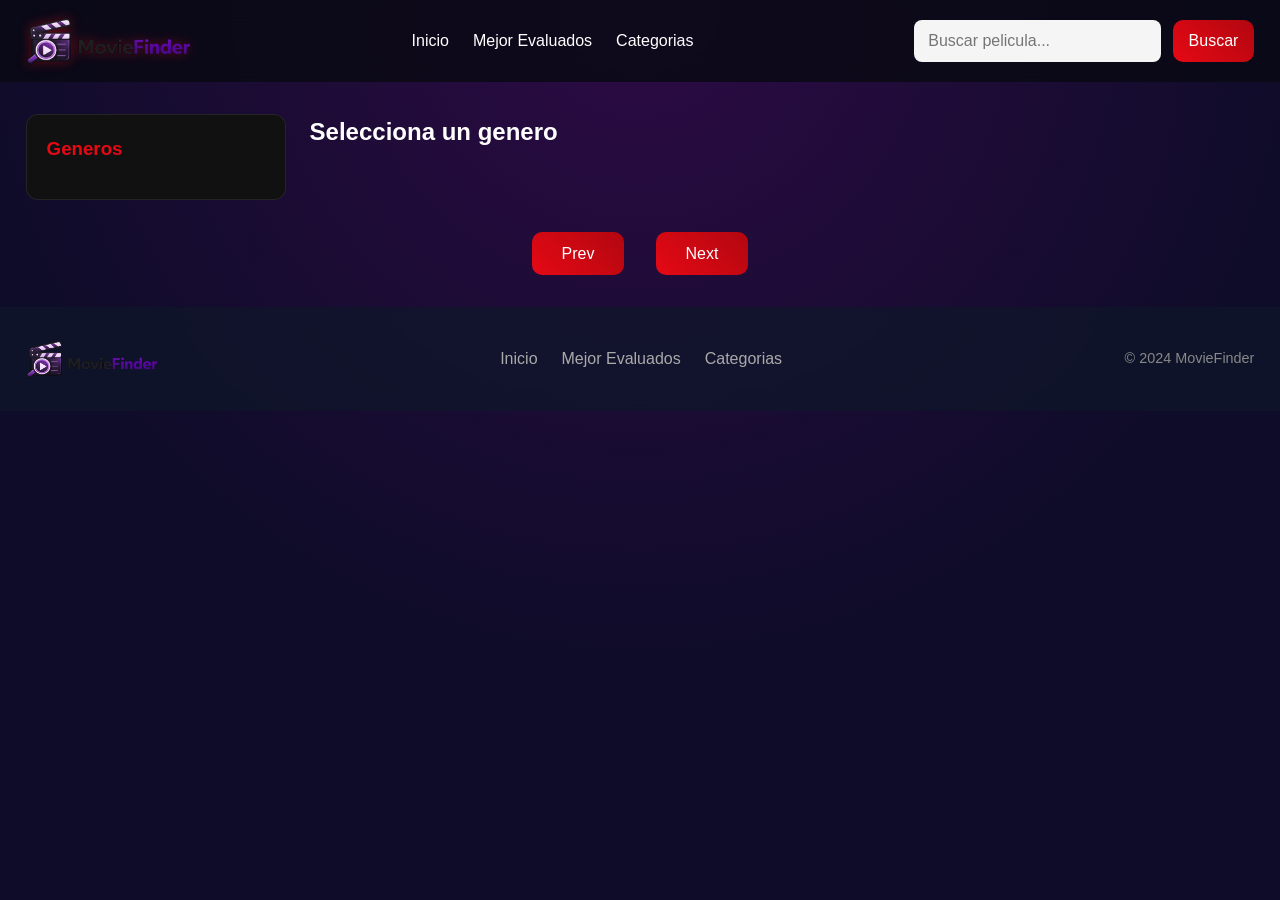
==== categories.html @ b7645db8 "se agrego version responsive" ====
<!DOCTYPE html>
<html lang="es">
<head>
  <meta charset="UTF-8">
  <meta name="viewport" content="width=device-width, initial-scale=1.0">
  <title>Categorias</title>
  <link rel="stylesheet" href="./css/styles.css">
</head>

<body>

<!-- NAV -->
<nav>
  <div class="nav-container">
    <div class="logo-container">
      <a href="index.html">
        <img src="./assets/logo/logoMovieFinder.png" class="logo" alt="MovieFinder logo">
      </a>
    </div>

    <button class="nav-toggle" type="button" aria-expanded="false" aria-controls="primary-navigation" aria-label="Open menu">
      <span></span>
      <span></span>
      <span></span>
    </button>

    <ul class="nav-links" id="primary-navigation">
      <li><a href="index.html">Inicio</a></li>
      <li><a href="top-rated.html">Mejor Evaluados</a></li>
      <li><a href="categories.html">Categorias</a></li>
    </ul>

    <div class="nav-actions">
      <form id="search-form">
        <input type="search" id="search-input" placeholder="Buscar pelicula..." name="search">
        <button type="submit">Buscar</button>
      </form>
    </div>
  </div>
</nav>

<!-- LAYOUT -->
<div class="categories-layout">

  <div class="categories-mobile-bar">
    <button class="sidebar-toggle" type="button" aria-expanded="false" aria-controls="categories-sidebar">
      <span class="sidebar-toggle-icon" aria-hidden="true">
        <span></span>
        <span></span>
        <span></span>
      </span>
      <span class="sidebar-toggle-label">Generos</span>
    </button>
  </div>

  <!-- SIDEBAR -->
  <aside class="sidebar" id="categories-sidebar">
    <h3>Generos</h3>
    <ul id="genre-list"></ul>
  </aside>

  <!-- CONTENIDO -->
  <main class="categories-content">
    <h2 id="category-title">Selecciona un genero</h2>
    <div class="movie-grid" id="movie-grid"></div>
  </main>

</div>
<div class="pagination">
  <button id="prev">Prev</button>
  <span id="page"></span>
  <button id="next">Next</button>
</div>

<footer>
  <div class="footer-container">

    <div class="footer-left">
      <img src="./assets/logo/logoMovieFinder.png" alt="logo" class="footer-logo">
    </div>

    <div class="footer-links">
      <a href="./index.html">Inicio</a>
      <a href="./top-rated.html">Mejor Evaluados</a>
      <a href="./categories.html">Categorias</a>
    </div>

    <div class="footer-right">
      <p>&copy; 2024 MovieFinder</p>
    </div>

  </div>
</footer>

<!-- JS -->
<script src="./js/nav-menu.js"></script>
<script src="./js/nav-search.js"></script>
<script src="./js/categories.js"></script>
</body>
</html>
---- css/styles.css ----
:root {
    --bg-start: #2d0b45;
    --bg-end: #0f0c29;
    --surface: rgba(10, 10, 20, 0.85);
    --surface-soft: rgba(15, 23, 42, 0.7);
    --card-bg: #1c1c1c;
    --panel-bg: #111111;
    --panel-border: rgba(255, 255, 255, 0.08);
    --text: #ffffff;
    --text-muted: #aaaaaa;
    --text-subtle: #888888;
    --accent: #e50914;
    --accent-dark: #b20710;
    --success: #4caf50;
    --warning: #ff9800;
    --danger: #f44336;
    --shadow-soft: 0 15px 45px rgba(0, 0, 0, 0.2);
    --shadow-strong: 0 20px 50px rgba(0, 0, 0, 0.7);
    --radius-sm: 8px;
    --radius-md: 10px;
    --radius-lg: 12px;
    --container-width: 1400px;
    --section-padding: clamp(1rem, 2vw, 2rem);
}

* {
    margin: 0;
    padding: 0;
    box-sizing: border-box;
}

html {
    scroll-behavior: smooth;
}

body {
    min-height: 100vh;
    background: radial-gradient(circle at top, var(--bg-start), var(--bg-end) 60%);
    color: var(--text);
    font-family: "Segoe UI", sans-serif;
    line-height: 1.5;
}

img {
    display: block;
    max-width: 100%;
}

button,
input {
    font: inherit;
}

a {
    color: inherit;
}

nav {
    position: sticky;
    top: 0;
    z-index: 100;
    width: 100%;
    padding: 1rem var(--section-padding);
    background: var(--surface);
    backdrop-filter: blur(12px);
}

.nav-container {
    display: flex;
    align-items: center;
    justify-content: space-between;
    gap: 1.5rem;
    max-width: var(--container-width);
    margin: 0 auto;
}

.logo {
    width: auto;
    height: 50px;
    filter: drop-shadow(0 0 6px rgba(229, 9, 20, 0.4));
    transition: transform 0.3s ease;
}

.logo:hover {
    transform: scale(1.08);
}

.nav-links {
    display: flex;
    flex-wrap: wrap;
    gap: 1.5rem;
    list-style: none;
    justify-content: center;
}

.nav-links a {
    text-decoration: none;
    font-weight: 500;
    transition: color 0.2s ease, text-shadow 0.2s ease;
}

.nav-links a:hover {
    color: var(--accent);
    text-shadow: 0 0 8px rgba(229, 9, 20, 0.6);
}

.nav-actions {
    min-width: min(100%, 340px);
}

.nav-toggle {
    display: none;
    align-items: center;
    justify-content: center;
    flex-direction: column;
    gap: 5px;
    width: 46px;
    height: 46px;
    border: 1px solid rgba(255, 255, 255, 0.14);
    border-radius: var(--radius-md);
    background: rgba(255, 255, 255, 0.06);
    color: var(--text);
    cursor: pointer;
}

.nav-toggle span {
    display: block;
    width: 20px;
    height: 2px;
    border-radius: 999px;
    background: currentColor;
    transition: transform 0.25s ease, opacity 0.25s ease;
}

#search-form {
    display: flex;
    align-items: center;
    gap: 0.75rem;
}

.nav-actions input {
    width: 100%;
    min-width: 0;
    height: 42px;
    padding: 0.4rem 0.8rem;
    border: 1px solid transparent;
    border-radius: var(--radius-sm);
    background: rgba(255, 255, 255, 0.96);
    color: #111111;
}

.nav-actions input:focus {
    outline: none;
    border-color: rgba(229, 9, 20, 0.7);
    box-shadow: 0 0 0 3px rgba(229, 9, 20, 0.18);
}

.nav-actions button,
.hero-btn,
.pagination button {
    border: none;
    border-radius: var(--radius-md);
    background: linear-gradient(45deg, var(--accent), var(--accent-dark));
    color: var(--text);
    cursor: pointer;
    transition: transform 0.3s ease, box-shadow 0.3s ease, opacity 0.3s ease;
}

.nav-actions button {
    flex: 0 0 auto;
    height: 42px;
    padding: 0 1rem;
    white-space: nowrap;
}

.hero-btn {
    padding: 0.85rem 1.6rem;
}

.nav-actions button:hover,
.hero-btn:hover,
.pagination button:hover {
    transform: translateY(-3px);
    box-shadow: 0 10px 25px rgba(229, 9, 20, 0.35);
}

.hero {
    position: relative;
    display: flex;
    align-items: center;
    justify-content: center;
    min-height: clamp(420px, 70vh, 760px);
    overflow: hidden;
    background-image: url("../assets/herowp/cinewp.jpg");
    background-position: center;
    background-repeat: no-repeat;
    background-size: cover;
    transition: opacity 0.5s ease, background-image 0.8s ease-in-out;
}

.hero-overlay {
    position: absolute;
    inset: 0;
    display: flex;
    align-items: center;
    justify-content: center;
    padding: 2rem var(--section-padding);
    background: linear-gradient(rgba(10, 15, 30, 0.5), rgba(0, 0, 0, 0.85));
}

.hero-content {
    max-width: 760px;
    text-align: center;
    text-shadow: 2px 2px 4px rgba(0, 0, 0, 0.5);
}

.hero-content h1 {
    margin-bottom: 1rem;
    font-size: clamp(2.2rem, 5vw, 3.4rem);
}

.hero-content p {
    margin-bottom: 2rem;
    font-size: clamp(1rem, 2.5vw, 1.5rem);
}

.Front-page-title h2 {
    margin: 2rem 0;
    padding: 0 var(--section-padding);
    text-align: center;
    font-size: clamp(2rem, 4vw, 2.5rem);
    color: var(--accent);
    text-shadow: 0 0 8px rgba(229, 9, 20, 0.6);
}

.movie-grid {
    display: grid;
    grid-template-columns: repeat(auto-fit, minmax(220px, 1fr));
    gap: 1.5rem;
    max-width: var(--container-width);
    margin: 0 auto;
    padding: 0 var(--section-padding) 2rem;
}

.movie-card {
    position: relative;
    aspect-ratio: 2 / 3;
    min-height: 300px;
    overflow: visible;
    border-radius: var(--radius-lg);
    background: var(--card-bg);
    box-shadow: var(--shadow-soft);
    cursor: pointer;
    transition: transform 0.3s ease, box-shadow 0.3s ease;
}

.movie-card:hover {
    transform: scale(1.05);
    z-index: 10;
    box-shadow: var(--shadow-strong);
}

.movie-card img {
    width: 100%;
    height: 100%;
    border-radius: inherit;
    object-fit: cover;
}

.overview {
    position: absolute;
    top: -20px;
    left: 50%;
    width: min(320px, calc(100vw - 2rem));
    padding: 15px;
    border-radius: var(--radius-md);
    background: var(--panel-bg);
    border: 1px solid var(--panel-border);
    color: var(--text);
    opacity: 0;
    transform: translateX(-50%) scale(0.92);
    transition: opacity 0.3s ease, transform 0.3s ease;
    z-index: 20;
    pointer-events: none;
}

.movie-card:hover .overview {
    opacity: 1;
    transform: translateX(-50%) scale(1);
}

.overview h3 {
    margin-bottom: 0.5rem;
}

.overview p {
    line-height: 1.45;
}

.rating {
    display: block;
    margin: 0.4rem 0 0.8rem;
    font-weight: 700;
}

.green {
    color: var(--success);
}

.orange {
    color: var(--warning);
}

.red {
    color: var(--danger);
}

.trailer-wrap {
    position: relative;
    margin-top: 0.75rem;
}

.trailer-wrap iframe {
    display: block;
    width: 100%;
    height: 160px;
    border: 0;
    border-radius: var(--radius-md);
    pointer-events: none;
}

.unmute-btn {
    position: absolute;
    right: 8px;
    bottom: 8px;
    z-index: 999;
    padding: 8px;
    border: none;
    border-radius: 50%;
    background: rgba(0, 0, 0, 0.8);
    color: var(--text);
    cursor: pointer;
}

.pagination {
    display: flex;
    align-items: center;
    justify-content: center;
    gap: 1rem;
    flex-wrap: wrap;
    margin: 0 auto 2rem;
    padding: 0 var(--section-padding);
    color: var(--text);
}

.pagination button {
    min-width: 92px;
    padding: 0.6rem 1rem;
}

.categories-layout {
    display: grid;
    grid-template-columns: minmax(220px, 260px) minmax(0, 1fr);
    gap: 1.5rem;
    align-items: start;
    max-width: var(--container-width);
    margin: 0 auto;
    padding: 2rem var(--section-padding);
}

.categories-mobile-bar {
    display: none;
}

.sidebar-toggle {
    display: inline-flex;
    align-items: center;
    gap: 0.8rem;
    padding: 0.85rem 1rem;
    border: 1px solid var(--panel-border);
    border-radius: var(--radius-md);
    background: rgba(17, 17, 17, 0.92);
    color: var(--text);
    cursor: pointer;
}

.sidebar-toggle-icon {
    display: inline-flex;
    flex-direction: column;
    gap: 4px;
}

.sidebar-toggle-icon span {
    display: block;
    width: 18px;
    height: 2px;
    border-radius: 999px;
    background: currentColor;
    transition: transform 0.25s ease, opacity 0.25s ease;
}

.sidebar-toggle-label {
    font-weight: 600;
}

.sidebar {
    position: sticky;
    top: 96px;
    padding: 1.25rem;
    border: 1px solid var(--panel-border);
    border-radius: var(--radius-lg);
    background: #111111;
}

.sidebar h3 {
    margin-bottom: 1rem;
    color: var(--accent);
}

.sidebar ul {
    display: grid;
    gap: 0.5rem;
    list-style: none;
}

.sidebar li {
    padding: 0.75rem 0.9rem;
    border-radius: var(--radius-sm);
    cursor: pointer;
    transition: background 0.2s ease, color 0.2s ease;
}

.sidebar li:hover {
    background: rgba(255, 255, 255, 0.1);
}

.sidebar li.active {
    background: var(--accent);
    color: var(--text);
}

.categories-content {
    min-width: 0;
}

.categories-layout main {
    flex: 1;
}

footer {
    margin-top: 2rem;
}

.footer-container {
    display: flex;
    align-items: center;
    justify-content: space-between;
    gap: 1.5rem;
    max-width: var(--container-width);
    margin: 0 auto;
    padding: 2rem var(--section-padding);
    background: var(--surface-soft);
    backdrop-filter: blur(10px);
}

.footer-logo {
    width: auto;
    height: 40px;
}

.footer-links {
    display: flex;
    flex-wrap: wrap;
    gap: 1.5rem;
    justify-content: center;
}

.footer-links a {
    color: var(--text-muted);
    text-decoration: none;
    transition: color 0.3s ease;
}

.footer-links a:hover {
    color: var(--accent);
}

.footer-container p,
.footer-right {
    color: var(--text-subtle);
    font-size: 0.9rem;
}

@media (max-width: 1199px) {
    .nav-container {
        gap: 1rem;
    }

    .nav-links {
        gap: 1rem;
    }

    .movie-grid {
        grid-template-columns: repeat(auto-fit, minmax(200px, 1fr));
    }

    .categories-layout {
        grid-template-columns: 240px minmax(0, 1fr);
    }
}

@media (max-width: 991px) {
    .nav-container {
        flex-wrap: wrap;
        justify-content: center;
    }

    .logo-container {
        width: 100%;
        display: flex;
        justify-content: center;
    }

    .nav-links {
        order: 3;
        width: 100%;
    }

    .nav-actions {
        width: min(100%, 560px);
    }

    .hero {
        min-height: 56vh;
    }

    .movie-grid {
        grid-template-columns: repeat(auto-fit, minmax(190px, 1fr));
    }

    .categories-layout {
        grid-template-columns: 1fr;
    }

    .categories-mobile-bar {
        display: block;
        width: 100%;
    }

    .sidebar {
        position: static;
    }

    .sidebar ul {
        grid-template-columns: repeat(auto-fit, minmax(140px, 1fr));
    }

    .movie-card:hover {
        transform: none;
        z-index: 60;
    }

    .overview {
        top: 50%;
        left: 50%;
        width: min(340px, calc(100vw - 1.5rem));
        max-height: min(78vh, 560px);
        overflow-y: auto;
        z-index: 70;
        transform: translate(-50%, -50%) scale(0.92);
    }

    .movie-card:hover .overview {
        transform: translate(-50%, -50%) scale(1);
    }

    .footer-container {
        flex-direction: column;
        text-align: center;
    }
}

@media (max-width: 767px) {
    nav {
        padding-top: 0.85rem;
        padding-bottom: 0.85rem;
    }

    .nav-container {
        display: grid;
        grid-template-columns: 1fr auto;
        align-items: center;
    }

    .logo-container {
        width: auto;
        justify-content: flex-start;
    }

    .nav-toggle {
        display: inline-flex;
        justify-self: end;
    }

    .nav-links,
    .nav-actions {
        display: none;
        width: 100%;
    }

    .nav-container.nav-open .nav-links,
    .nav-container.nav-open .nav-actions {
        display: flex;
    }

    .nav-container.nav-open .nav-links {
        flex-direction: column;
        align-items: stretch;
        gap: 0.25rem;
        margin-top: 0.5rem;
        padding: 1rem;
        border: 1px solid var(--panel-border);
        border-radius: var(--radius-lg);
        background: rgba(9, 9, 18, 0.92);
    }

    .nav-container.nav-open .nav-links a {
        display: block;
        padding: 0.65rem 0.4rem;
    }

    .nav-container.nav-open .nav-actions {
        margin-top: 0.75rem;
    }

    .nav-container.nav-open .nav-toggle span:nth-child(1) {
        transform: translateY(7px) rotate(45deg);
    }

    .nav-container.nav-open .nav-toggle span:nth-child(2) {
        opacity: 0;
    }

    .nav-container.nav-open .nav-toggle span:nth-child(3) {
        transform: translateY(-7px) rotate(-45deg);
    }

    #search-form {
        flex-direction: column;
        align-items: stretch;
    }

    .nav-actions,
    .nav-actions button {
        width: 100%;
    }

    .hero {
        min-height: 48vh;
    }

    .hero-overlay {
        padding-top: 3rem;
        padding-bottom: 3rem;
    }

    .movie-grid {
        grid-template-columns: repeat(auto-fit, minmax(96px, 1fr));
        gap: 0.75rem;
        max-width: 100%;
    }

    .categories-layout {
        position: relative;
        gap: 1rem;
    }

    .sidebar {
        position: fixed;
        top: 84px;
        left: 0;
        width: min(290px, calc(100vw - 1.5rem));
        height: calc(100vh - 104px);
        overflow-y: auto;
        border-radius: 0 var(--radius-lg) var(--radius-lg) 0;
        box-shadow: var(--shadow-strong);
        transform: translateX(-110%);
        transition: transform 0.28s ease;
        z-index: 120;
    }

    .categories-layout::before {
        content: "";
        position: fixed;
        inset: 0;
        background: rgba(0, 0, 0, 0.45);
        opacity: 0;
        pointer-events: none;
        transition: opacity 0.25s ease;
        z-index: 110;
    }

    .categories-layout.sidebar-open::before {
        opacity: 1;
        pointer-events: auto;
    }

    .categories-layout.sidebar-open .sidebar {
        transform: translateX(0);
    }

    .categories-layout.sidebar-open .sidebar-toggle-icon span:nth-child(1) {
        transform: translateY(6px) rotate(45deg);
    }

    .categories-layout.sidebar-open .sidebar-toggle-icon span:nth-child(2) {
        opacity: 0;
    }

    .categories-layout.sidebar-open .sidebar-toggle-icon span:nth-child(3) {
        transform: translateY(-6px) rotate(-45deg);
    }

    .movie-card {
        min-height: 160px;
        border: 1px solid rgba(255, 255, 255, 0.06);
    }

    .pagination {
        gap: 0.75rem;
    }

    .footer-container {
        padding-top: 1.5rem;
        padding-bottom: 1.5rem;
    }
}

@media (max-width: 479px) {
    .hero-content h1 {
        font-size: 1.95rem;
    }

    .movie-grid {
        grid-template-columns: repeat(3, minmax(0, 1fr));
        gap: 0.65rem;
    }

    .movie-card {
        min-height: 145px;
    }

    .sidebar ul {
        grid-template-columns: 1fr;
    }
}

@media (hover: none), (pointer: coarse) {
    .movie-card {
        min-height: auto;
        overflow: hidden;
    }

    .movie-card:hover {
        transform: none;
        box-shadow: var(--shadow-soft);
    }

    .movie-card img {
        height: auto;
        aspect-ratio: 2 / 3;
    }

    .overview {
        display: none;
    }

    .movie-card:hover .overview {
        transform: none;
    }

    .trailer-wrap iframe {
        pointer-events: auto;
    }
}
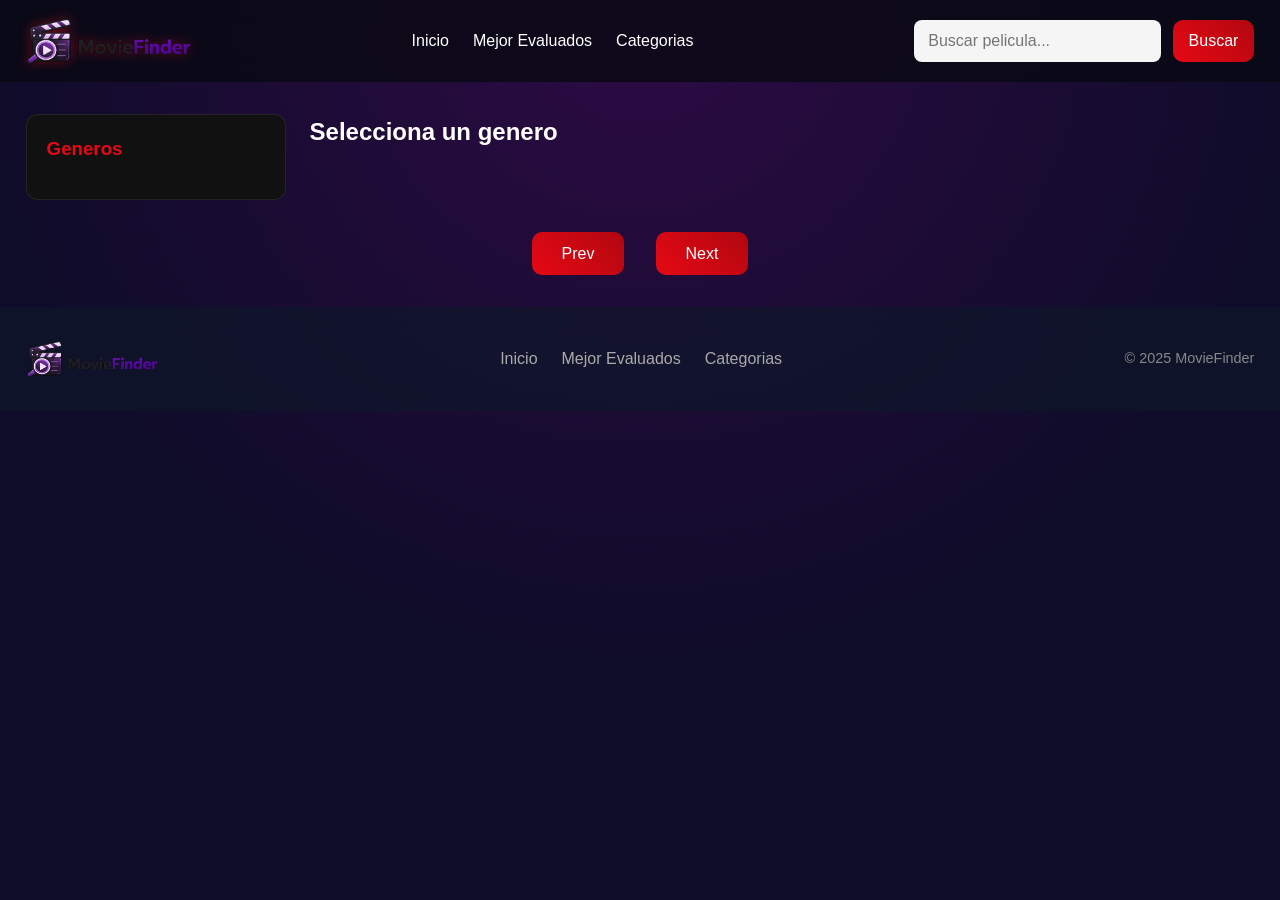
==== commit 70b8685c: "force deploy" ====
--- a/categories.html
+++ b/categories.html
@@ -86,7 +86,7 @@
     </div>
 
     <div class="footer-right">
-      <p>&copy; 2024 MovieFinder</p>
+      <p>&copy; 2025 MovieFinder</p>
     </div>
 
   </div>
